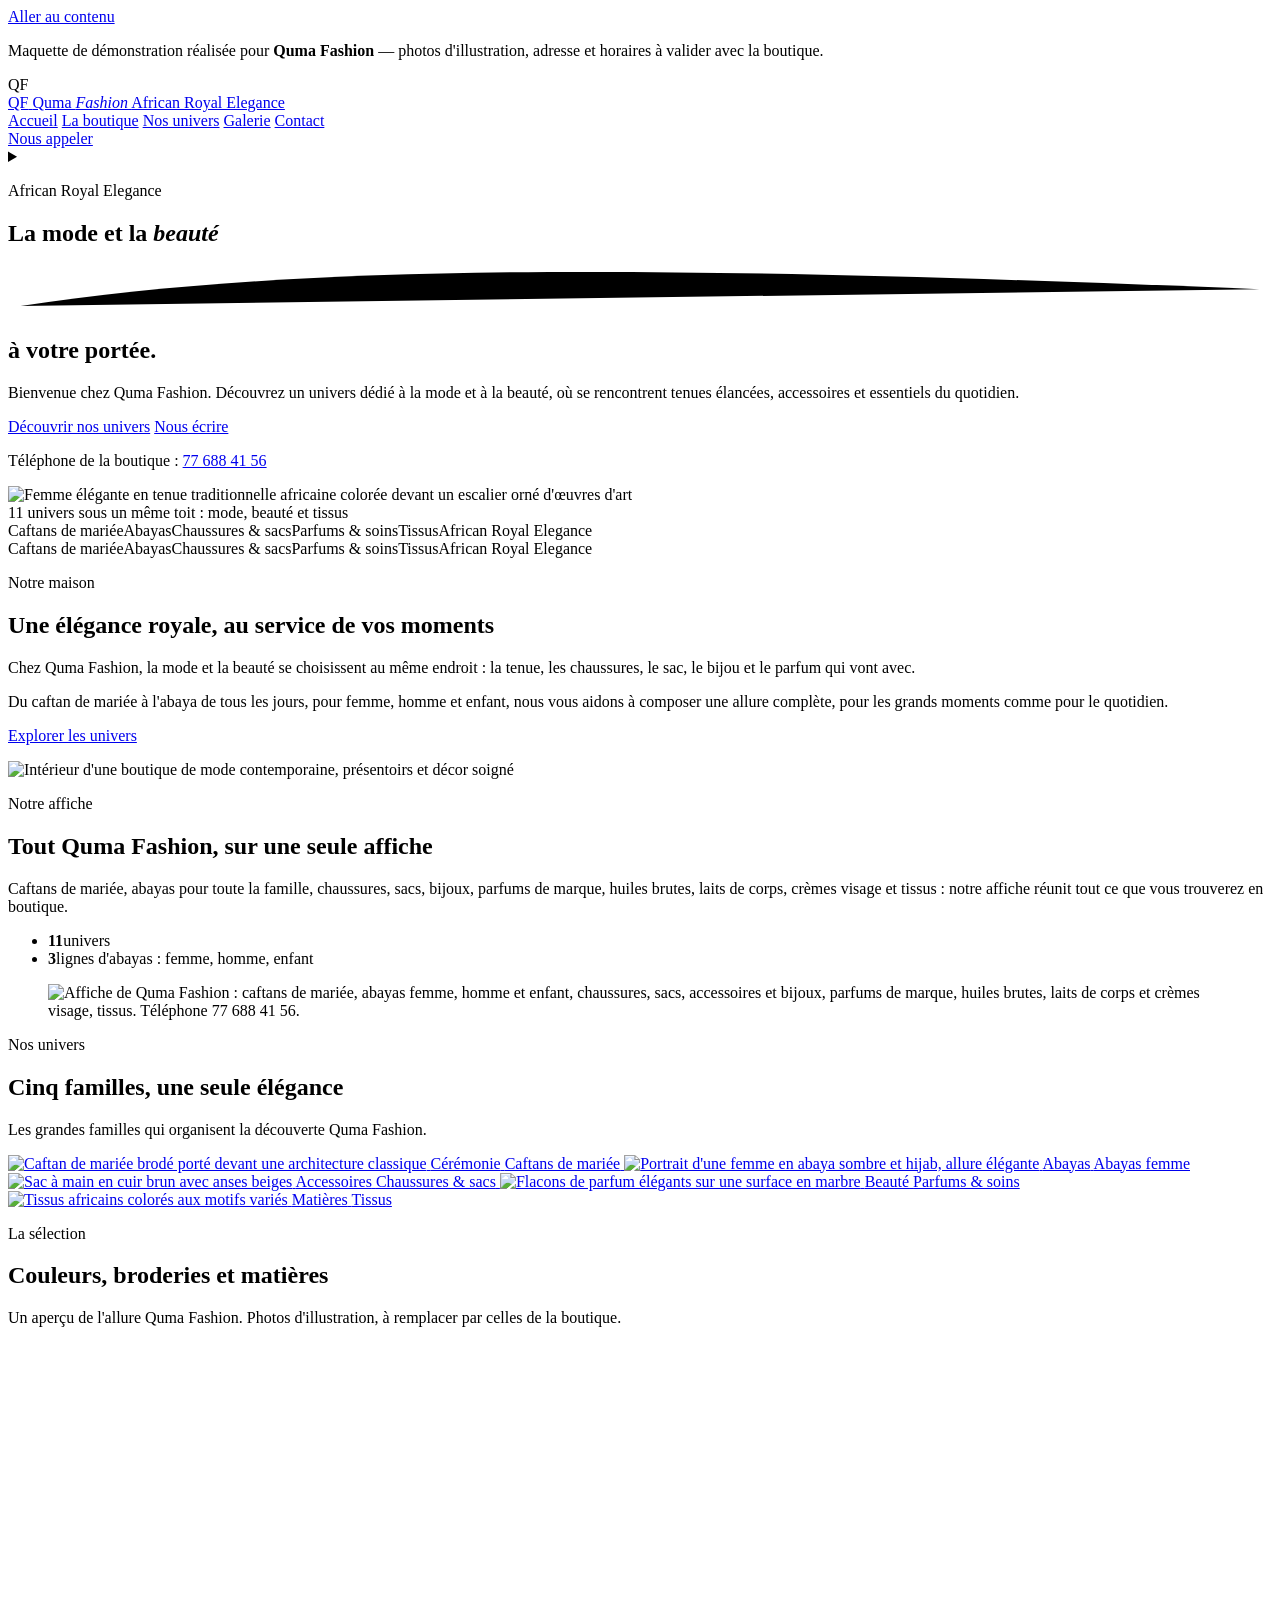
==== index.html @ ffad9487 "Maquette Quma Fashion Co-Authored-By: Claude Opus 5.5 <noreply@anthropic.com>" ====
<!DOCTYPE html>
<html lang="fr">
<head>
<meta charset="UTF-8">
<meta name="viewport" content="width=device-width, initial-scale=1">
<title>Quma Fashion — African Royal Elegance</title>
<meta name="description" content="Quma Fashion, au concept African Royal Elegance. Découvrez les caftans de mariée, abayas, accessoires, parfums, soins et tissus. Visitez la boutique ou contactez-nous.">
<meta name="robots" content="index, follow">
<meta name="theme-color" content="#401522">
<meta property="og:type" content="website">
<meta property="og:site_name" content="Quma Fashion">
<meta property="og:title" content="Quma Fashion — African Royal Elegance">
<meta property="og:description" content="Quma Fashion, au concept African Royal Elegance. Découvrez les caftans de mariée, abayas, accessoires, parfums, soins et tissus. Visitez la boutique ou contactez-nous.">
<meta property="og:image" content="http://localhost:4173/img/og-quma.jpg">
<meta name="twitter:card" content="summary_large_image">
<meta name="twitter:title" content="Quma Fashion — African Royal Elegance">
<meta name="twitter:description" content="Quma Fashion, au concept African Royal Elegance. Découvrez les caftans de mariée, abayas, accessoires, parfums, soins et tissus. Visitez la boutique ou contactez-nous.">
<meta name="twitter:image" content="http://localhost:4173/img/og-quma.jpg">

<link rel="icon" type="image/svg+xml" href="/quma-fashion/icons/favicon.svg">
<link rel="apple-touch-icon" href="/quma-fashion/icons/apple-touch-icon.png">
<link rel="manifest" href="/quma-fashion/site.webmanifest">
<link rel="preload" as="font" type="font/woff2" href="/quma-fashion/fonts/CormorantGaramond-700-normal.woff2" crossorigin>
<link rel="preload" as="font" type="font/woff2" href="/quma-fashion/fonts/Inter-400-normal.woff2" crossorigin>
<link rel="stylesheet" href="/quma-fashion/css/fonts.css">
<link rel="stylesheet" href="/quma-fashion/css/style.css">
<script src="/quma-fashion/js/boot.js"></script>
<script type="application/ld+json">
{
  "@context": "https://schema.org",
  "@graph": [
    {
      "@type": "Organization",
      "name": "Quma Fashion",
      "tagline": "African Royal Elegance",
      "description": "La mode et la beauté à votre portée.",
      "url": "http://localhost:4173/",
      "logo": "http://localhost:4173/icons/favicon.svg",
      "telephone": "+221776884156",
      "email": ""
    },
    {
      "@type": "WebSite",
      "name": "Quma Fashion",
      "url": "http://localhost:4173/",
      "description": "La mode et la beauté à votre portée.",
      "publisher": {
        "@type": "Organization",
        "name": "Quma Fashion"
      }
    }
  ]
}
</script>

</head>
<body>
<a class="skip-link" href="#main">Aller au contenu</a>
<div class="demo-banner" role="note">
  <span class="demo-banner__dot" aria-hidden="true"></span>
  <p>Maquette de démonstration réalisée pour <strong>Quma Fashion</strong> — photos d'illustration, adresse et horaires à valider avec la boutique.</p>
</div>
<div class="page-curtain" aria-hidden="true"><span class="page-curtain__mark">QF</span></div>

<header class="site-header" data-header>
  <div class="container site-header__inner">
    <a class="brand" href="/quma-fashion/" data-nav="/" aria-label="Quma Fashion — accueil">
      <span class="brand__mark" aria-hidden="true">QF</span>
      <span class="brand__text">
        <span class="brand__name">Quma <em>Fashion</em></span>
        <span class="brand__tag">African Royal Elegance</span>
      </span>
    </a>
    <nav class="site-nav" aria-label="Navigation principale">
      <a class="nav__link is-active" href="/quma-fashion/" data-nav="/" aria-current="page">Accueil</a>
      <a class="nav__link" href="/quma-fashion/boutique/" data-nav="/boutique/">La boutique</a>
      <a class="nav__link" href="/quma-fashion/univers/" data-nav="/univers/">Nos univers</a>
      <a class="nav__link" href="/quma-fashion/galerie/" data-nav="/galerie/">Galerie</a>
      <a class="nav__link" href="/quma-fashion/contact/" data-nav="/contact/">Contact</a>
    </nav>
    <a class="btn btn--plum header__cta" href="tel:+221776884156">Nous appeler</a>
    <details class="mobile-nav" id="mobile-nav">
      <summary class="mobile-nav__toggle" aria-label="Ouvrir le menu de navigation">
        <span></span><span></span><span></span>
      </summary>
      <div class="mobile-nav__panel">
        <nav class="mobile-nav__nav" aria-label="Navigation mobile">
          <a href="/quma-fashion/" data-nav="/" aria-current="page">Accueil</a>
          <a href="/quma-fashion/boutique/" data-nav="/boutique/">La boutique</a>
          <a href="/quma-fashion/univers/" data-nav="/univers/">Nos univers</a>
          <a href="/quma-fashion/galerie/" data-nav="/galerie/">Galerie</a>
          <a href="/quma-fashion/contact/" data-nav="/contact/">Contact</a>
        </nav>
        <a class="btn btn--gold" href="tel:+221776884156">Nous appeler</a>
        <p class="mobile-nav__slogan">La mode et la beauté à votre portée.</p>
      </div>
    </details>
  </div>
  <div class="scroll-progress" aria-hidden="true"><span></span></div>
</header>

<main id="main">
  <section class="hero" data-hero aria-label="Présentation de Quma Fashion">
    <div class="container hero__inner">
      <div class="hero__content">
        <p class="eyebrow hero__eyebrow" data-hero>African Royal Elegance</p>
        <h1 class="hero__title">
          <span class="line"><span>La mode et la <em class="hero__accent">beauté<svg class="hero__swash" viewBox="0 0 300 20" preserveAspectRatio="none" aria-hidden="true"><path d="M3 14 C 70 4, 150 4, 297 10" /></svg></em></span></span>
          <span class="line"><span>à votre portée.</span></span>
        </h1>
        <p class="hero__lead" data-hero>Bienvenue chez Quma Fashion. Découvrez un univers dédié à la mode et à la beauté, où se rencontrent tenues élancées, accessoires et essentiels du quotidien.</p>
        <div class="hero__actions" data-hero>
          <a class="btn btn--plum" href="/quma-fashion/univers/" data-magnetic>Découvrir nos univers</a>
          <a class="btn btn--ghost" href="/quma-fashion/contact/#demande" data-magnetic>Nous écrire</a>
        </div>
        <p class="hero__phone" data-hero>Téléphone de la boutique : <a href="tel:+221776884156">77 688 41 56</a></p>
      </div>
      <div class="hero__visual">
        <div class="hero__media" data-hero>
          <picture><source type="image/avif" srcset="/quma-fashion/img/hero-800.avif 800w, /quma-fashion/img/hero-1200.avif 1200w, /quma-fashion/img/hero-1600.avif 1600w" sizes="(max-width: 900px) 100vw, 40vw"><source type="image/webp" srcset="/quma-fashion/img/hero-800.webp 800w, /quma-fashion/img/hero-1200.webp 1200w, /quma-fashion/img/hero-1600.webp 1600w" sizes="(max-width: 900px) 100vw, 40vw"><img src="/quma-fashion/img/hero-1600.jpg" sizes="(max-width: 900px) 100vw, 40vw" width="1600" height="2133" alt="Femme élégante en tenue traditionnelle africaine colorée devant un escalier orné d'œuvres d'art" fetchpriority="high"></picture>
        </div>
        <div class="hero__badge" data-float>
          <span class="hero__badge-num"><span data-count="11">11</span></span>
          <span class="hero__badge-txt">univers sous un même toit : mode, beauté et tissus</span>
        </div>
        <span class="hero__orb hero__orb--a" aria-hidden="true"></span>
        <span class="hero__orb hero__orb--b" aria-hidden="true"></span>
      </div>
    </div>
  </section>

  <div class="marquee" aria-hidden="true">
    <div class="marquee__track">
      <div class="marquee__group">
        <span>Caftans de mariée</span><i></i><span>Abayas</span><i></i><span>Chaussures &amp; sacs</span><i></i><span>Parfums &amp; soins</span><i></i><span>Tissus</span><i></i><span>African Royal Elegance</span><i></i>
      </div>
      <div class="marquee__group" data-dup>
        <span>Caftans de mariée</span><i></i><span>Abayas</span><i></i><span>Chaussures &amp; sacs</span><i></i><span>Parfums &amp; soins</span><i></i><span>Tissus</span><i></i><span>African Royal Elegance</span><i></i>
      </div>
    </div>
  </div>

  <section class="section section--tight">
    <div class="container">
      <div class="split">
        <div class="split__content" data-reveal>
          <p class="eyebrow">Notre maison</p>
          <h2 class="split__title" data-split>Une élégance royale, au service de vos moments</h2>
          <p>Chez Quma Fashion, la mode et la beauté se choisissent au même endroit : la tenue, les chaussures, le sac, le bijou et le parfum qui vont avec.</p>
          <p>Du caftan de mariée à l'abaya de tous les jours, pour femme, homme et enfant, nous vous aidons à composer une allure complète, pour les grands moments comme pour le quotidien.</p>
          <p class="split__cta"><a class="btn btn--ghost" href="/quma-fashion/univers/">Explorer les univers</a></p>
        </div>
        <div class="split__media split__media--tall">
          <picture><source type="image/avif" srcset="/quma-fashion/img/boutique-2-600.avif 600w, /quma-fashion/img/boutique-2-900.avif 900w, /quma-fashion/img/boutique-2-1200.avif 1200w" sizes="(max-width: 980px) 100vw, 45vw"><source type="image/webp" srcset="/quma-fashion/img/boutique-2-600.webp 600w, /quma-fashion/img/boutique-2-900.webp 900w, /quma-fashion/img/boutique-2-1200.webp 1200w" sizes="(max-width: 980px) 100vw, 45vw"><img src="/quma-fashion/img/boutique-2-1200.jpg" sizes="(max-width: 980px) 100vw, 45vw" width="1200" height="1500" alt="Intérieur d'une boutique de mode contemporaine, présentoirs et décor soigné" loading="lazy"></picture>
        </div>
      </div>
    </div>
  </section>

  <section class="poster" data-poster aria-labelledby="poster-title">
    <div class="container poster__inner">
      <div class="poster__text">
        <p class="eyebrow eyebrow--light" data-reveal>Notre affiche</p>
        <h2 id="poster-title" class="poster__title" data-split>Tout Quma Fashion, sur une seule affiche</h2>
        <p class="poster__lead" data-reveal>Caftans de mariée, abayas pour toute la famille, chaussures, sacs, bijoux, parfums de marque, huiles brutes, laits de corps, crèmes visage et tissus : notre affiche réunit tout ce que vous trouverez en boutique.</p>
        <ul class="poster__stats" data-reveal>
          <li><strong data-count="11">11</strong><span>univers</span></li>
          <li><strong data-count="3">3</strong><span>lignes d'abayas : femme, homme, enfant</span></li>
        </ul>
      </div>
      <figure class="poster__frame">
        <picture>
          <source type="image/webp" srcset="/quma-fashion/img/affiche-800.webp 800w, /quma-fashion/img/affiche-1400.webp 1400w" sizes="(max-width: 980px) 100vw, 58vw">
          <img class="poster__img" src="/quma-fashion/img/affiche-1400.jpg" width="1400" height="1053" loading="lazy" alt="Affiche de Quma Fashion : caftans de mariée, abayas femme, homme et enfant, chaussures, sacs, accessoires et bijoux, parfums de marque, huiles brutes, laits de corps et crèmes visage, tissus. Téléphone 77 688 41 56.">
        </picture>
        <span class="poster__shine" aria-hidden="true"></span>
      </figure>
    </div>
  </section>

  <section class="section">
    <div class="container">
      <div class="section__head" data-reveal>
        <p class="eyebrow">Nos univers</p>
        <h2 data-split>Cinq familles, une seule élégance</h2>
        <p>Les grandes familles qui organisent la découverte Quma Fashion.</p>
      </div>
      <div class="families">
        <a class="family-card" href="/quma-fashion/univers/#ceremonie" data-reveal>
          <span class="family-card__media"><picture><source type="image/avif" srcset="/quma-fashion/img/caftan-mariee-480.avif 480w, /quma-fashion/img/caftan-mariee-800.avif 800w, /quma-fashion/img/caftan-mariee-1100.avif 1100w" sizes="(max-width: 720px) 50vw, (max-width: 1120px) 33vw, 20vw"><source type="image/webp" srcset="/quma-fashion/img/caftan-mariee-480.webp 480w, /quma-fashion/img/caftan-mariee-800.webp 800w, /quma-fashion/img/caftan-mariee-1100.webp 1100w" sizes="(max-width: 720px) 50vw, (max-width: 1120px) 33vw, 20vw"><img src="/quma-fashion/img/caftan-mariee-1100.jpg" sizes="(max-width: 720px) 50vw, (max-width: 1120px) 33vw, 20vw" width="1100" height="1375" alt="Caftan de mariée brodé porté devant une architecture classique" loading="lazy"></picture></span>
          <span class="family-card__meta">
            <span class="family-card__kicker">Cérémonie</span>
            <span class="family-card__title">Caftans de mariée</span>
          </span>
        </a>
        <a class="family-card" href="/quma-fashion/univers/#abayas" data-reveal>
          <span class="family-card__media"><picture><source type="image/avif" srcset="/quma-fashion/img/abaya-femme-480.avif 480w, /quma-fashion/img/abaya-femme-800.avif 800w, /quma-fashion/img/abaya-femme-1100.avif 1100w" sizes="(max-width: 720px) 50vw, (max-width: 1120px) 33vw, 20vw"><source type="image/webp" srcset="/quma-fashion/img/abaya-femme-480.webp 480w, /quma-fashion/img/abaya-femme-800.webp 800w, /quma-fashion/img/abaya-femme-1100.webp 1100w" sizes="(max-width: 720px) 50vw, (max-width: 1120px) 33vw, 20vw"><img src="/quma-fashion/img/abaya-femme-1100.jpg" sizes="(max-width: 720px) 50vw, (max-width: 1120px) 33vw, 20vw" width="1100" height="1375" alt="Portrait d'une femme en abaya sombre et hijab, allure élégante" loading="lazy"></picture></span>
          <span class="family-card__meta">
            <span class="family-card__kicker">Abayas</span>
            <span class="family-card__title">Abayas femme</span>
          </span>
        </a>
        <a class="family-card" href="/quma-fashion/univers/#accessoires" data-reveal>
          <span class="family-card__media"><picture><source type="image/avif" srcset="/quma-fashion/img/sacs-480.avif 480w, /quma-fashion/img/sacs-800.avif 800w, /quma-fashion/img/sacs-1100.avif 1100w" sizes="(max-width: 720px) 50vw, (max-width: 1120px) 33vw, 20vw"><source type="image/webp" srcset="/quma-fashion/img/sacs-480.webp 480w, /quma-fashion/img/sacs-800.webp 800w, /quma-fashion/img/sacs-1100.webp 1100w" sizes="(max-width: 720px) 50vw, (max-width: 1120px) 33vw, 20vw"><img src="/quma-fashion/img/sacs-1100.jpg" sizes="(max-width: 720px) 50vw, (max-width: 1120px) 33vw, 20vw" width="1100" height="1375" alt="Sac à main en cuir brun avec anses beiges" loading="lazy"></picture></span>
          <span class="family-card__meta">
            <span class="family-card__kicker">Accessoires</span>
            <span class="family-card__title">Chaussures &amp; sacs</span>
          </span>
        </a>
        <a class="family-card" href="/quma-fashion/univers/#beaute" data-reveal>
          <span class="family-card__media"><picture><source type="image/avif" srcset="/quma-fashion/img/parfums-480.avif 480w, /quma-fashion/img/parfums-800.avif 800w, /quma-fashion/img/parfums-1100.avif 1100w" sizes="(max-width: 720px) 50vw, (max-width: 1120px) 33vw, 20vw"><source type="image/webp" srcset="/quma-fashion/img/parfums-480.webp 480w, /quma-fashion/img/parfums-800.webp 800w, /quma-fashion/img/parfums-1100.webp 1100w" sizes="(max-width: 720px) 50vw, (max-width: 1120px) 33vw, 20vw"><img src="/quma-fashion/img/parfums-1100.jpg" sizes="(max-width: 720px) 50vw, (max-width: 1120px) 33vw, 20vw" width="1100" height="1375" alt="Flacons de parfum élégants sur une surface en marbre" loading="lazy"></picture></span>
          <span class="family-card__meta">
            <span class="family-card__kicker">Beauté</span>
            <span class="family-card__title">Parfums &amp; soins</span>
          </span>
        </a>
        <a class="family-card" href="/quma-fashion/univers/#tissus" data-reveal>
          <span class="family-card__media"><picture><source type="image/avif" srcset="/quma-fashion/img/tissus-480.avif 480w, /quma-fashion/img/tissus-800.avif 800w, /quma-fashion/img/tissus-1100.avif 1100w" sizes="(max-width: 720px) 50vw, (max-width: 1120px) 33vw, 20vw"><source type="image/webp" srcset="/quma-fashion/img/tissus-480.webp 480w, /quma-fashion/img/tissus-800.webp 800w, /quma-fashion/img/tissus-1100.webp 1100w" sizes="(max-width: 720px) 50vw, (max-width: 1120px) 33vw, 20vw"><img src="/quma-fashion/img/tissus-1100.jpg" sizes="(max-width: 720px) 50vw, (max-width: 1120px) 33vw, 20vw" width="1100" height="1200" alt="Tissus africains colorés aux motifs variés" loading="lazy"></picture></span>
          <span class="family-card__meta">
            <span class="family-card__kicker">Matières</span>
            <span class="family-card__title">Tissus</span>
          </span>
        </a>
      </div>
    </div>
  </section>

  <section class="section section--alt" data-section="selection">
    <div class="container">
      <div class="section__head" data-reveal>
        <p class="eyebrow">La sélection</p>
        <h2 data-split>Couleurs, broderies et matières</h2>
        <p>Un aperçu de l'allure Quma Fashion. Photos d'illustration, à remplacer par celles de la boutique.</p>
      </div>
      <div class="editorial">
        <figure class="editorial__media editorial__media--tall" data-reveal>
          <picture><source type="image/avif" srcset="/quma-fashion/img/gallery-01-500.avif 500w, /quma-fashion/img/gallery-01-900.avif 900w, /quma-fashion/img/gallery-01-1300.avif 1300w" sizes="(max-width: 720px) 100vw, 55vw"><source type="image/webp" srcset="/quma-fashion/img/gallery-01-500.webp 500w, /quma-fashion/img/gallery-01-900.webp 900w, /quma-fashion/img/gallery-01-1300.webp 1300w" sizes="(max-width: 720px) 100vw, 55vw"><img src="/quma-fashion/img/gallery-01-1300.jpg" sizes="(max-width: 720px) 100vw, 55vw" width="1300" height="1950" alt="Femme en robe noire élégante devant une cathédrale" loading="lazy"></picture>
        </figure>
        <figure class="editorial__media editorial__media--tall" data-reveal>
          <picture><source type="image/avif" srcset="/quma-fashion/img/gallery-12-500.avif 500w, /quma-fashion/img/gallery-12-900.avif 900w, /quma-fashion/img/gallery-12-1300.avif 1300w" sizes="(max-width: 720px) 100vw, 55vw"><source type="image/webp" srcset="/quma-fashion/img/gallery-12-500.webp 500w, /quma-fashion/img/gallery-12-900.webp 900w, /quma-fashion/img/gallery-12-1300.webp 1300w" sizes="(max-width: 720px) 100vw, 55vw"><img src="/quma-fashion/img/gallery-12-1300.jpg" sizes="(max-width: 720px) 100vw, 55vw" width="1300" height="1950" alt="Caftan brodé porté lors d'une séance photo en extérieur" loading="lazy"></picture>
        </figure>
        <figure class="editorial__media" data-reveal>
          <picture><source type="image/avif" srcset="/quma-fashion/img/gallery-02-500.avif 500w, /quma-fashion/img/gallery-02-900.avif 900w, /quma-fashion/img/gallery-02-1300.avif 1300w" sizes="(max-width: 720px) 100vw, 38vw"><source type="image/webp" srcset="/quma-fashion/img/gallery-02-500.webp 500w, /quma-fashion/img/gallery-02-900.webp 900w, /quma-fashion/img/gallery-02-1300.webp 1300w" sizes="(max-width: 720px) 100vw, 38vw"><img src="/quma-fashion/img/gallery-02-1300.jpg" sizes="(max-width: 720px) 100vw, 38vw" width="1300" height="1950" alt="Portrait d'une femme en tenue traditionnelle colorée sur fond chaud" loading="lazy"></picture>
        </figure>
        <figure class="editorial__media" data-reveal>
          <picture><source type="image/avif" srcset="/quma-fashion/img/gallery-03-500.avif 500w, /quma-fashion/img/gallery-03-900.avif 900w, /quma-fashion/img/gallery-03-1300.avif 1300w" sizes="(max-width: 720px) 100vw, 38vw"><source type="image/webp" srcset="/quma-fashion/img/gallery-03-500.webp 500w, /quma-fashion/img/gallery-03-900.webp 900w, /quma-fashion/img/gallery-03-1300.webp 1300w" sizes="(max-width: 720px) 100vw, 38vw"><img src="/quma-fashion/img/gallery-03-1300.jpg" sizes="(max-width: 720px) 100vw, 38vw" width="1300" height="1950" alt="Jeune femme présentant des motifs de textiles africains colorés" loading="lazy"></picture>
        </figure>
      </div>
    </div>
  </section>

  <section class="section" data-section="boutique">
    <div class="container split split--reverse">
      <div class="split__content" data-reveal>
        <p class="eyebrow">La boutique</p>
        <h2>Une maison, un lieu, une atmosphère</h2>
        <p>En boutique, vous pouvez voir les tissus de près, essayer les tenues et sentir les parfums avant de choisir. Appelez-nous au 77 688 41 56 pour connaître l'adresse et les horaires.</p>
        <p class="split__cta"><a class="btn btn--ghost" href="/quma-fashion/boutique/">En savoir plus</a></p>
      </div>
      <div class="split__media">
        <picture><source type="image/avif" srcset="/quma-fashion/img/boutique-1-900.avif 900w, /quma-fashion/img/boutique-1-1400.avif 1400w, /quma-fashion/img/boutique-1-1800.avif 1800w" sizes="(max-width: 980px) 100vw, 50vw"><source type="image/webp" srcset="/quma-fashion/img/boutique-1-900.webp 900w, /quma-fashion/img/boutique-1-1400.webp 1400w, /quma-fashion/img/boutique-1-1800.webp 1800w" sizes="(max-width: 980px) 100vw, 50vw"><img src="/quma-fashion/img/boutique-1-1800.jpg" sizes="(max-width: 980px) 100vw, 50vw" width="1800" height="1125" alt="Intérieur d'une boutique de mode élégante avec vêtements et chaussures" loading="lazy"></picture>
      </div>
    </div>
  </section>

  <section class="cta" data-reveal>
    <div class="container cta__inner">
      <div class="cta__rule" data-rule aria-hidden="true"></div>
      <h2 class="cta__title" data-split>L'élégance vous attend</h2>
      <p class="cta__lead">Rendez-vous dans la boutique ou contactez-nous. Nous échangerons sur les univers qui vous parlent.</p>
      <div class="cta__actions">
        <a class="btn btn--gold" href="tel:+221776884156" data-magnetic>Nous appeler</a>
        <a class="btn btn--ghost-light" href="/quma-fashion/contact/#demande" data-magnetic>Écrire sur WhatsApp</a>
      </div>
    </div>
  </section>
</main>
<footer class="site-footer">
  <div class="container footer__grid">
    <div class="footer__brand">
      <span class="footer__mark" aria-hidden="true">QF</span>
      <h2 class="footer__title">Quma <em>Fashion</em></h2>
      <p class="footer__slogan">La mode et la beauté à votre portée.</p>
      <p class="footer__note">African Royal Elegance — mode, beauté et tissus.</p>
    </div>
    <nav class="footer__col" aria-label="Explorer le site">
      <h3 class="footer__heading">Explorer</h3>
      <ul>
        <li><a href="/quma-fashion/">Accueil</a></li>
        <li><a href="/quma-fashion/boutique/">La boutique</a></li>
        <li><a href="/quma-fashion/univers/">Nos univers</a></li>
        <li><a href="/quma-fashion/galerie/">Galerie</a></li>
        <li><a href="/quma-fashion/contact/">Contact</a></li>
      </ul>
    </nav>
    <nav class="footer__col" aria-label="Nos univers">
      <h3 class="footer__heading">Nos univers</h3>
      <ul>
        <li><a href="/quma-fashion/univers/#caftans-mariee">Caftans de mariée</a></li>
        <li><a href="/quma-fashion/univers/#abaya-femme">Abayas femme</a></li>
        <li><a href="/quma-fashion/univers/#abaya-homme">Abayas homme</a></li>
        <li><a href="/quma-fashion/univers/#abaya-enfant">Abayas enfant</a></li>
        <li><a href="/quma-fashion/univers/#chaussures">Chaussures</a></li>
        <li><a href="/quma-fashion/univers/#sacs">Sacs</a></li>
        <li><a href="/quma-fashion/univers/#bijoux">Accessoires &amp; bijoux</a></li>
        <li><a href="/quma-fashion/univers/#parfums">Parfums</a></li>
        <li><a href="/quma-fashion/univers/#huiles-brutes">Huiles brutes</a></li>
        <li><a href="/quma-fashion/univers/#soins">Laits &amp; crèmes</a></li>
        <li><a href="/quma-fashion/univers/#tissus">Tissus</a></li>
      </ul>
    </nav>
    <div class="footer__col">
      <h3 class="footer__heading">Contact</h3>
      <p class="footer__phone">
        <a href="tel:+221776884156">77 688 41 56</a>
      </p>
      
      
      
      <p class="footer__note">Vitrine institutionnelle — aucune vente en ligne.</p>
    </div>
  </div>
  <div class="container footer__bottom">
    <p class="footer__copyright">© 2026 Quma Fashion. Tous droits réservés.</p>
    <ul class="footer__legal">
      <li><a href="/quma-fashion/mentions-legales/">Mentions légales</a></li>
      <li><a href="/quma-fashion/confidentialite/">Confidentialité</a></li>
      <li><a href="/quma-fashion/credits/">Crédits photos</a></li>
    </ul>
  </div>
  <a class="wa-float" href="https://wa.me/221776884156?text=Bonjour%20Quma%20Fashion%2C%20je%20souhaite%20avoir%20des%20informations." target="_blank" rel="noopener" aria-label="Écrire à Quma Fashion sur WhatsApp"><span>WhatsApp</span></a>
  <script src="/quma-fashion/js/vendor/gsap.min.js" defer></script>
  <script src="/quma-fashion/js/vendor/ScrollTrigger.min.js" defer></script>
  <script src="/quma-fashion/js/main.js" defer></script>
  <script src="/quma-fashion/js/animations.js" defer></script>
</footer>

</body>
</html>
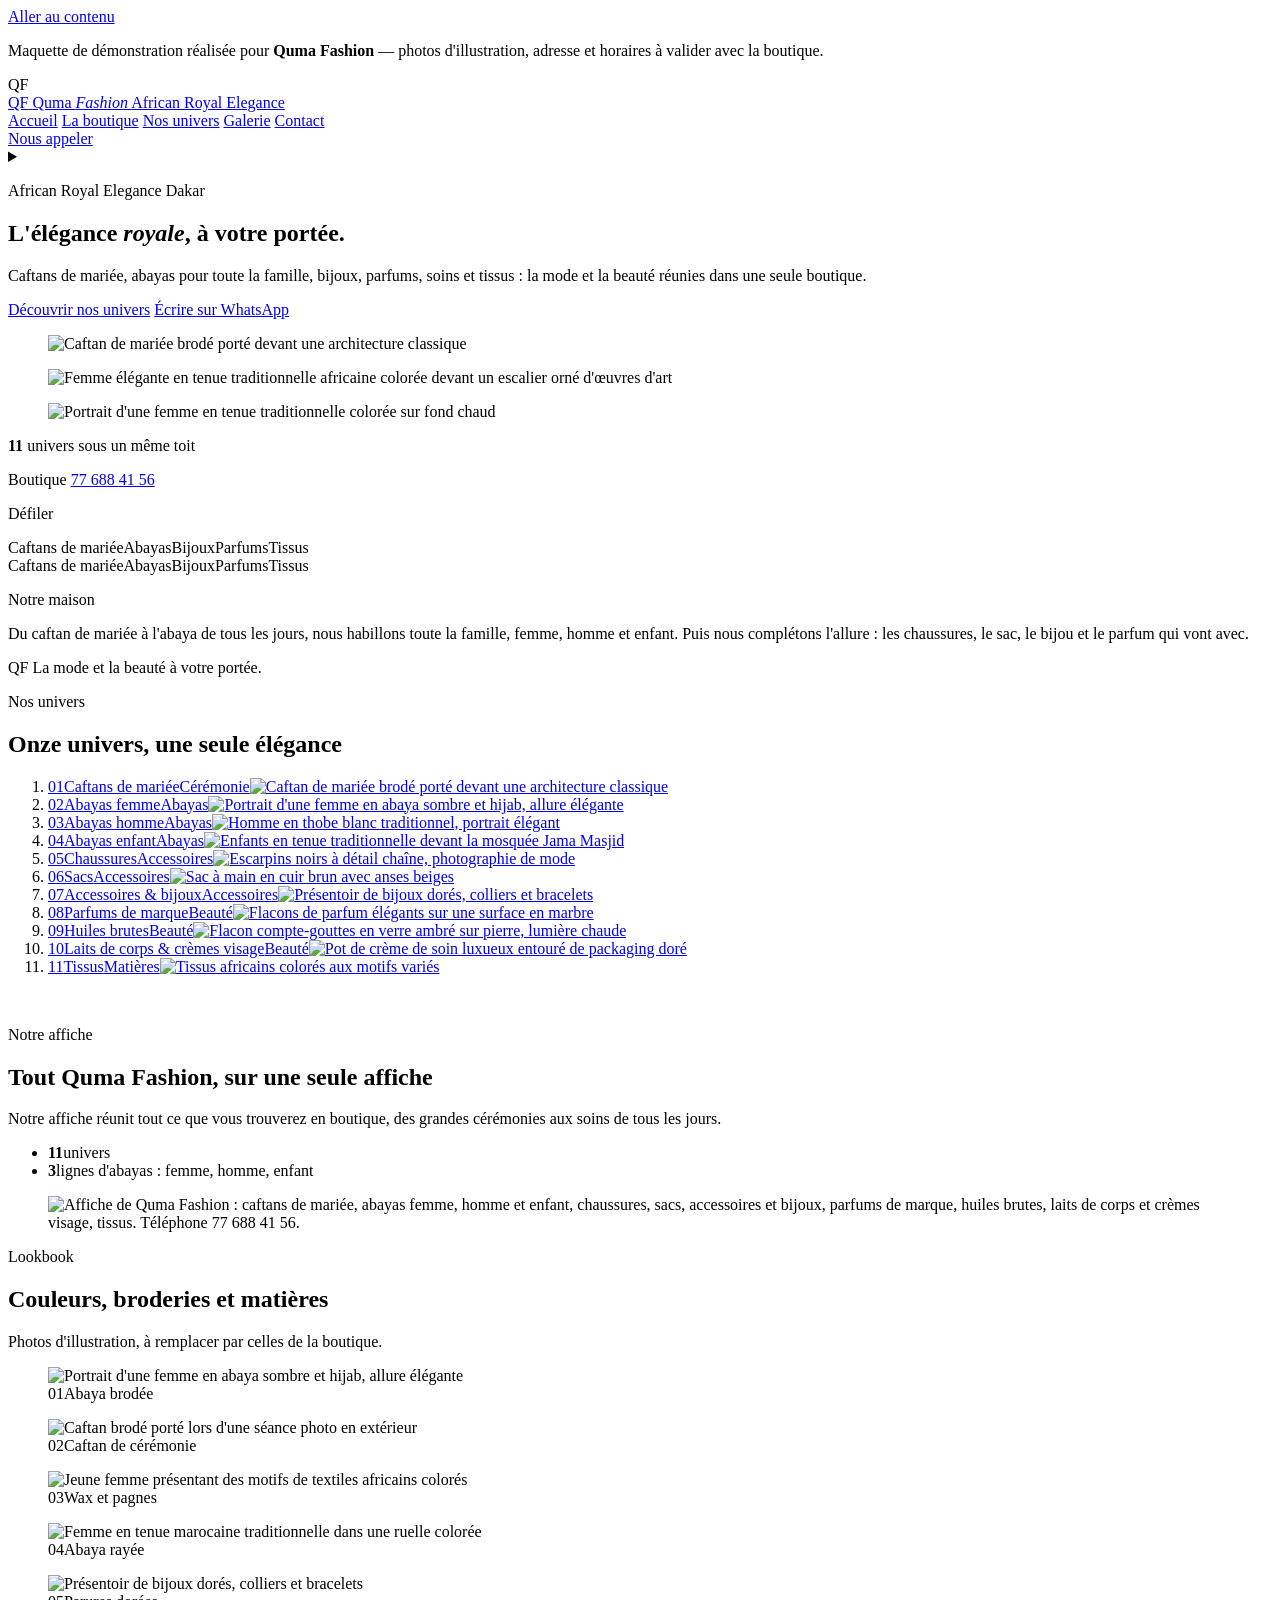
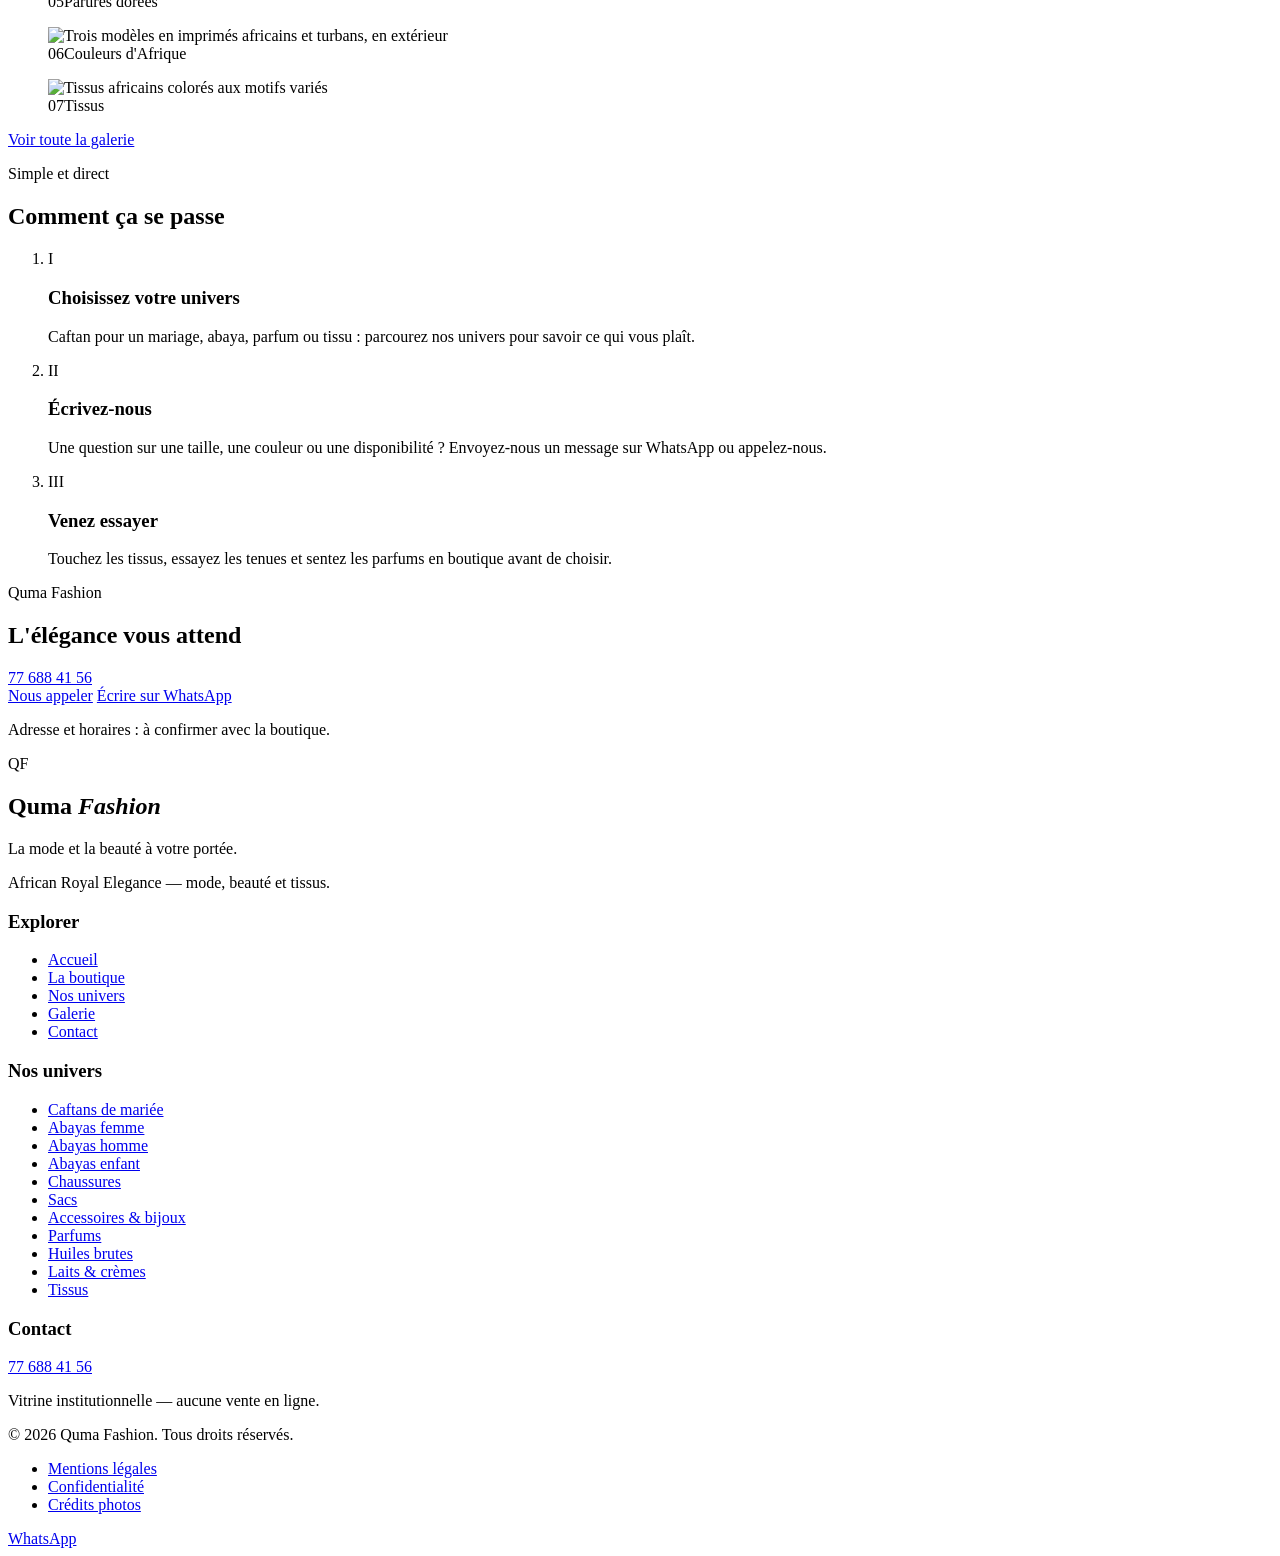
==== commit ca7f0bbc: "Refonte Palais royal : nouvel accueil, identite bordeaux et or Co-Authored-By: Claude Opus 5.5 <nore" ====
--- a/index.html
+++ b/index.html
@@ -22,8 +22,10 @@
 <link rel="icon" type="image/svg+xml" href="/quma-fashion/icons/favicon.svg">
 <link rel="apple-touch-icon" href="/quma-fashion/icons/apple-touch-icon.png">
 <link rel="manifest" href="/quma-fashion/site.webmanifest">
-<link rel="preload" as="font" type="font/woff2" href="/quma-fashion/fonts/CormorantGaramond-700-normal.woff2" crossorigin>
 <link rel="preload" as="font" type="font/woff2" href="/quma-fashion/fonts/Inter-400-normal.woff2" crossorigin>
+<link rel="preconnect" href="https://fonts.googleapis.com">
+<link rel="preconnect" href="https://fonts.gstatic.com" crossorigin>
+<link rel="stylesheet" href="https://fonts.googleapis.com/css2?family=Bodoni+Moda:ital,opsz,wght@0,6..96,400..600;1,6..96,400..600&display=swap">
 <link rel="stylesheet" href="/quma-fashion/css/fonts.css">
 <link rel="stylesheet" href="/quma-fashion/css/style.css">
 <script src="/quma-fashion/js/boot.js"></script>
@@ -56,7 +58,7 @@
 </script>
 
 </head>
-<body>
+<body class="home">
 <a class="skip-link" href="#main">Aller au contenu</a>
 <div class="demo-banner" role="note">
   <span class="demo-banner__dot" aria-hidden="true"></span>
@@ -102,69 +104,98 @@
 </header>
 
 <main id="main">
-  <section class="hero" data-hero aria-label="Présentation de Quma Fashion">
-    <div class="container hero__inner">
-      <div class="hero__content">
-        <p class="eyebrow hero__eyebrow" data-hero>African Royal Elegance</p>
-        <h1 class="hero__title">
-          <span class="line"><span>La mode et la <em class="hero__accent">beauté<svg class="hero__swash" viewBox="0 0 300 20" preserveAspectRatio="none" aria-hidden="true"><path d="M3 14 C 70 4, 150 4, 297 10" /></svg></em></span></span>
+
+  <!-- 1. Hero : la salle du palais -->
+  <section class="rh" data-hero aria-label="Présentation de Quma Fashion">
+    <div class="rh__glow" aria-hidden="true"></div>
+    <div class="container rh__inner">
+      <div class="rh__text">
+        <p class="rh__eyebrow" data-hero>African Royal Elegance <span>Dakar</span></p>
+        <h1 class="rh__title">
+          <span class="line"><span>L'élégance</span></span>
+          <span class="line"><span><em>royale</em>,</span></span>
           <span class="line"><span>à votre portée.</span></span>
         </h1>
-        <p class="hero__lead" data-hero>Bienvenue chez Quma Fashion. Découvrez un univers dédié à la mode et à la beauté, où se rencontrent tenues élancées, accessoires et essentiels du quotidien.</p>
-        <div class="hero__actions" data-hero>
-          <a class="btn btn--plum" href="/quma-fashion/univers/" data-magnetic>Découvrir nos univers</a>
-          <a class="btn btn--ghost" href="/quma-fashion/contact/#demande" data-magnetic>Nous écrire</a>
+        <p class="rh__lead" data-hero>Caftans de mariée, abayas pour toute la famille, bijoux, parfums, soins et tissus : la mode et la beauté réunies dans une seule boutique.</p>
+        <div class="rh__actions" data-hero>
+          <a class="btn btn--gold" href="/quma-fashion/univers/" data-magnetic>Découvrir nos univers</a>
+          <a class="btn btn--ghost-light" href="/quma-fashion/contact/#demande" data-magnetic>Écrire sur WhatsApp</a>
         </div>
-        <p class="hero__phone" data-hero>Téléphone de la boutique : <a href="tel:+221776884156">77 688 41 56</a></p>
-      </div>
-      <div class="hero__visual">
-        <div class="hero__media" data-hero>
-          <picture><source type="image/avif" srcset="/quma-fashion/img/hero-800.avif 800w, /quma-fashion/img/hero-1200.avif 1200w, /quma-fashion/img/hero-1600.avif 1600w" sizes="(max-width: 900px) 100vw, 40vw"><source type="image/webp" srcset="/quma-fashion/img/hero-800.webp 800w, /quma-fashion/img/hero-1200.webp 1200w, /quma-fashion/img/hero-1600.webp 1600w" sizes="(max-width: 900px) 100vw, 40vw"><img src="/quma-fashion/img/hero-1600.jpg" sizes="(max-width: 900px) 100vw, 40vw" width="1600" height="2133" alt="Femme élégante en tenue traditionnelle africaine colorée devant un escalier orné d'œuvres d'art" fetchpriority="high"></picture>
-        </div>
-        <div class="hero__badge" data-float>
-          <span class="hero__badge-num"><span data-count="11">11</span></span>
-          <span class="hero__badge-txt">univers sous un même toit : mode, beauté et tissus</span>
-        </div>
-        <span class="hero__orb hero__orb--a" aria-hidden="true"></span>
-        <span class="hero__orb hero__orb--b" aria-hidden="true"></span>
-      </div>
-    </div>
-  </section>
-
-  <div class="marquee" aria-hidden="true">
-    <div class="marquee__track">
-      <div class="marquee__group">
-        <span>Caftans de mariée</span><i></i><span>Abayas</span><i></i><span>Chaussures &amp; sacs</span><i></i><span>Parfums &amp; soins</span><i></i><span>Tissus</span><i></i><span>African Royal Elegance</span><i></i>
-      </div>
-      <div class="marquee__group" data-dup>
-        <span>Caftans de mariée</span><i></i><span>Abayas</span><i></i><span>Chaussures &amp; sacs</span><i></i><span>Parfums &amp; soins</span><i></i><span>Tissus</span><i></i><span>African Royal Elegance</span><i></i>
+      </div>
+      <div class="rh__arches" data-arches>
+        <figure class="arch arch--side arch--l" data-depth="0.6">
+          <picture><source type="image/avif" srcset="/quma-fashion/img/caftan-mariee-480.avif 480w, /quma-fashion/img/caftan-mariee-800.avif 800w, /quma-fashion/img/caftan-mariee-1100.avif 1100w" sizes="(max-width: 900px) 30vw, 14vw"><source type="image/webp" srcset="/quma-fashion/img/caftan-mariee-480.webp 480w, /quma-fashion/img/caftan-mariee-800.webp 800w, /quma-fashion/img/caftan-mariee-1100.webp 1100w" sizes="(max-width: 900px) 30vw, 14vw"><img class="arch__img" src="/quma-fashion/img/caftan-mariee-1100.jpg" sizes="(max-width: 900px) 30vw, 14vw" width="1100" height="1375" alt="Caftan de mariée brodé porté devant une architecture classique" loading="eager"></picture>
+        </figure>
+        <figure class="arch arch--main" data-depth="1">
+          <picture><source type="image/avif" srcset="/quma-fashion/img/hero-800.avif 800w, /quma-fashion/img/hero-1200.avif 1200w, /quma-fashion/img/hero-1600.avif 1600w" sizes="(max-width: 900px) 50vw, 24vw"><source type="image/webp" srcset="/quma-fashion/img/hero-800.webp 800w, /quma-fashion/img/hero-1200.webp 1200w, /quma-fashion/img/hero-1600.webp 1600w" sizes="(max-width: 900px) 50vw, 24vw"><img class="arch__img" src="/quma-fashion/img/hero-1600.jpg" sizes="(max-width: 900px) 50vw, 24vw" width="1600" height="2133" alt="Femme élégante en tenue traditionnelle africaine colorée devant un escalier orné d'œuvres d'art" fetchpriority="high"></picture>
+        </figure>
+        <figure class="arch arch--side arch--r" data-depth="0.4">
+          <picture><source type="image/avif" srcset="/quma-fashion/img/gallery-02-500.avif 500w, /quma-fashion/img/gallery-02-900.avif 900w, /quma-fashion/img/gallery-02-1300.avif 1300w" sizes="(max-width: 900px) 30vw, 14vw"><source type="image/webp" srcset="/quma-fashion/img/gallery-02-500.webp 500w, /quma-fashion/img/gallery-02-900.webp 900w, /quma-fashion/img/gallery-02-1300.webp 1300w" sizes="(max-width: 900px) 30vw, 14vw"><img class="arch__img" src="/quma-fashion/img/gallery-02-1300.jpg" sizes="(max-width: 900px) 30vw, 14vw" width="1300" height="1950" alt="Portrait d'une femme en tenue traditionnelle colorée sur fond chaud" loading="eager"></picture>
+        </figure>
+      </div>
+    </div>
+    <div class="container rh__foot" data-hero>
+      <p><strong data-count="11">11</strong> univers sous un même toit</p>
+      <p class="rh__phone">Boutique <a href="tel:+221776884156">77 688 41 56</a></p>
+      <p class="rh__scroll" aria-hidden="true"><span></span>Défiler</p>
+    </div>
+  </section>
+
+  <!-- 2. Grand bandeau défilant -->
+  <div class="bigmarquee" aria-hidden="true">
+    <div class="bigmarquee__track">
+      <div class="bigmarquee__group">
+        <span>Caftans de mariée</span><i></i><span class="o">Abayas</span><i></i><span>Bijoux</span><i></i><span class="o">Parfums</span><i></i><span>Tissus</span><i></i>
+      </div>
+      <div class="bigmarquee__group">
+        <span>Caftans de mariée</span><i></i><span class="o">Abayas</span><i></i><span>Bijoux</span><i></i><span class="o">Parfums</span><i></i><span>Tissus</span><i></i>
       </div>
     </div>
   </div>
 
-  <section class="section section--tight">
+  <!-- 3. Manifeste qui se colore au défilement -->
+  <section class="manifest">
+    <div class="container manifest__inner">
+      <p class="eyebrow" data-reveal>Notre maison</p>
+      <p class="manifest__text" data-scrub-text>Du caftan de mariée à l'abaya de tous les jours, nous habillons toute la famille, femme, homme et enfant. Puis nous complétons l'allure : les chaussures, le sac, le bijou et le parfum qui vont avec.</p>
+      <div class="manifest__sign" data-reveal>
+        <span class="manifest__mono" aria-hidden="true">QF</span>
+        <span>La mode et la beauté à votre portée.</span>
+      </div>
+    </div>
+  </section>
+
+  <!-- 4. Index des 11 univers -->
+  <section class="index" aria-labelledby="index-title">
     <div class="container">
-      <div class="split">
-        <div class="split__content" data-reveal>
-          <p class="eyebrow">Notre maison</p>
-          <h2 class="split__title" data-split>Une élégance royale, au service de vos moments</h2>
-          <p>Chez Quma Fashion, la mode et la beauté se choisissent au même endroit : la tenue, les chaussures, le sac, le bijou et le parfum qui vont avec.</p>
-          <p>Du caftan de mariée à l'abaya de tous les jours, pour femme, homme et enfant, nous vous aidons à composer une allure complète, pour les grands moments comme pour le quotidien.</p>
-          <p class="split__cta"><a class="btn btn--ghost" href="/quma-fashion/univers/">Explorer les univers</a></p>
-        </div>
-        <div class="split__media split__media--tall">
-          <picture><source type="image/avif" srcset="/quma-fashion/img/boutique-2-600.avif 600w, /quma-fashion/img/boutique-2-900.avif 900w, /quma-fashion/img/boutique-2-1200.avif 1200w" sizes="(max-width: 980px) 100vw, 45vw"><source type="image/webp" srcset="/quma-fashion/img/boutique-2-600.webp 600w, /quma-fashion/img/boutique-2-900.webp 900w, /quma-fashion/img/boutique-2-1200.webp 1200w" sizes="(max-width: 980px) 100vw, 45vw"><img src="/quma-fashion/img/boutique-2-1200.jpg" sizes="(max-width: 980px) 100vw, 45vw" width="1200" height="1500" alt="Intérieur d'une boutique de mode contemporaine, présentoirs et décor soigné" loading="lazy"></picture>
-        </div>
-      </div>
-    </div>
-  </section>
-
+      <div class="index__head">
+        <p class="eyebrow" data-reveal>Nos univers</p>
+        <h2 id="index-title" data-split>Onze univers, une seule élégance</h2>
+      </div>
+      <ol class="index__list" data-index>
+        <li><a href="/quma-fashion/univers/#caftans-mariee" class="index__row" style="--c: var(--ruby)"><span class="index__num">01</span><span class="index__name">Caftans de mariée</span><span class="index__tag">Cérémonie</span><picture><source type="image/avif" srcset="/quma-fashion/img/caftan-mariee-480.avif 480w, /quma-fashion/img/caftan-mariee-800.avif 800w, /quma-fashion/img/caftan-mariee-1100.avif 1100w" sizes="96px"><source type="image/webp" srcset="/quma-fashion/img/caftan-mariee-480.webp 480w, /quma-fashion/img/caftan-mariee-800.webp 800w, /quma-fashion/img/caftan-mariee-1100.webp 1100w" sizes="96px"><img class="index__thumb" src="/quma-fashion/img/caftan-mariee-1100.jpg" sizes="96px" width="1100" height="1375" alt="Caftan de mariée brodé porté devant une architecture classique" loading="lazy"></picture></a></li>
+        <li><a href="/quma-fashion/univers/#abaya-femme" class="index__row" style="--c: var(--fuchsia)"><span class="index__num">02</span><span class="index__name">Abayas femme</span><span class="index__tag">Abayas</span><picture><source type="image/avif" srcset="/quma-fashion/img/abaya-femme-480.avif 480w, /quma-fashion/img/abaya-femme-800.avif 800w, /quma-fashion/img/abaya-femme-1100.avif 1100w" sizes="96px"><source type="image/webp" srcset="/quma-fashion/img/abaya-femme-480.webp 480w, /quma-fashion/img/abaya-femme-800.webp 800w, /quma-fashion/img/abaya-femme-1100.webp 1100w" sizes="96px"><img class="index__thumb" src="/quma-fashion/img/abaya-femme-1100.jpg" sizes="96px" width="1100" height="1375" alt="Portrait d'une femme en abaya sombre et hijab, allure élégante" loading="lazy"></picture></a></li>
+        <li><a href="/quma-fashion/univers/#abaya-homme" class="index__row" style="--c: var(--royal)"><span class="index__num">03</span><span class="index__name">Abayas homme</span><span class="index__tag">Abayas</span><picture><source type="image/avif" srcset="/quma-fashion/img/abaya-homme-480.avif 480w, /quma-fashion/img/abaya-homme-800.avif 800w, /quma-fashion/img/abaya-homme-1100.avif 1100w" sizes="96px"><source type="image/webp" srcset="/quma-fashion/img/abaya-homme-480.webp 480w, /quma-fashion/img/abaya-homme-800.webp 800w, /quma-fashion/img/abaya-homme-1100.webp 1100w" sizes="96px"><img class="index__thumb" src="/quma-fashion/img/abaya-homme-1100.jpg" sizes="96px" width="1100" height="1375" alt="Homme en thobe blanc traditionnel, portrait élégant" loading="lazy"></picture></a></li>
+        <li><a href="/quma-fashion/univers/#abaya-enfant" class="index__row" style="--c: var(--saffron)"><span class="index__num">04</span><span class="index__name">Abayas enfant</span><span class="index__tag">Abayas</span><picture><source type="image/avif" srcset="/quma-fashion/img/abaya-enfant-480.avif 480w, /quma-fashion/img/abaya-enfant-800.avif 800w, /quma-fashion/img/abaya-enfant-1100.avif 1100w" sizes="96px"><source type="image/webp" srcset="/quma-fashion/img/abaya-enfant-480.webp 480w, /quma-fashion/img/abaya-enfant-800.webp 800w, /quma-fashion/img/abaya-enfant-1100.webp 1100w" sizes="96px"><img class="index__thumb" src="/quma-fashion/img/abaya-enfant-1100.jpg" sizes="96px" width="1100" height="1375" alt="Enfants en tenue traditionnelle devant la mosquée Jama Masjid" loading="lazy"></picture></a></li>
+        <li><a href="/quma-fashion/univers/#chaussures" class="index__row" style="--c: var(--royal)"><span class="index__num">05</span><span class="index__name">Chaussures</span><span class="index__tag">Accessoires</span><picture><source type="image/avif" srcset="/quma-fashion/img/chaussures-480.avif 480w, /quma-fashion/img/chaussures-800.avif 800w, /quma-fashion/img/chaussures-1100.avif 1100w" sizes="96px"><source type="image/webp" srcset="/quma-fashion/img/chaussures-480.webp 480w, /quma-fashion/img/chaussures-800.webp 800w, /quma-fashion/img/chaussures-1100.webp 1100w" sizes="96px"><img class="index__thumb" src="/quma-fashion/img/chaussures-1100.jpg" sizes="96px" width="1100" height="1375" alt="Escarpins noirs à détail chaîne, photographie de mode" loading="lazy"></picture></a></li>
+        <li><a href="/quma-fashion/univers/#sacs" class="index__row" style="--c: var(--ruby)"><span class="index__num">06</span><span class="index__name">Sacs</span><span class="index__tag">Accessoires</span><picture><source type="image/avif" srcset="/quma-fashion/img/sacs-480.avif 480w, /quma-fashion/img/sacs-800.avif 800w, /quma-fashion/img/sacs-1100.avif 1100w" sizes="96px"><source type="image/webp" srcset="/quma-fashion/img/sacs-480.webp 480w, /quma-fashion/img/sacs-800.webp 800w, /quma-fashion/img/sacs-1100.webp 1100w" sizes="96px"><img class="index__thumb" src="/quma-fashion/img/sacs-1100.jpg" sizes="96px" width="1100" height="1375" alt="Sac à main en cuir brun avec anses beiges" loading="lazy"></picture></a></li>
+        <li><a href="/quma-fashion/univers/#bijoux" class="index__row" style="--c: var(--saffron)"><span class="index__num">07</span><span class="index__name">Accessoires &amp; bijoux</span><span class="index__tag">Accessoires</span><picture><source type="image/avif" srcset="/quma-fashion/img/bijoux-480.avif 480w, /quma-fashion/img/bijoux-800.avif 800w, /quma-fashion/img/bijoux-1100.avif 1100w" sizes="96px"><source type="image/webp" srcset="/quma-fashion/img/bijoux-480.webp 480w, /quma-fashion/img/bijoux-800.webp 800w, /quma-fashion/img/bijoux-1100.webp 1100w" sizes="96px"><img class="index__thumb" src="/quma-fashion/img/bijoux-1100.jpg" sizes="96px" width="1100" height="1375" alt="Présentoir de bijoux dorés, colliers et bracelets" loading="lazy"></picture></a></li>
+        <li><a href="/quma-fashion/univers/#parfums" class="index__row" style="--c: var(--fuchsia)"><span class="index__num">08</span><span class="index__name">Parfums de marque</span><span class="index__tag">Beauté</span><picture><source type="image/avif" srcset="/quma-fashion/img/parfums-480.avif 480w, /quma-fashion/img/parfums-800.avif 800w, /quma-fashion/img/parfums-1100.avif 1100w" sizes="96px"><source type="image/webp" srcset="/quma-fashion/img/parfums-480.webp 480w, /quma-fashion/img/parfums-800.webp 800w, /quma-fashion/img/parfums-1100.webp 1100w" sizes="96px"><img class="index__thumb" src="/quma-fashion/img/parfums-1100.jpg" sizes="96px" width="1100" height="1375" alt="Flacons de parfum élégants sur une surface en marbre" loading="lazy"></picture></a></li>
+        <li><a href="/quma-fashion/univers/#huiles-brutes" class="index__row" style="--c: var(--saffron)"><span class="index__num">09</span><span class="index__name">Huiles brutes</span><span class="index__tag">Beauté</span><picture><source type="image/avif" srcset="/quma-fashion/img/huiles-480.avif 480w, /quma-fashion/img/huiles-800.avif 800w, /quma-fashion/img/huiles-1100.avif 1100w" sizes="96px"><source type="image/webp" srcset="/quma-fashion/img/huiles-480.webp 480w, /quma-fashion/img/huiles-800.webp 800w, /quma-fashion/img/huiles-1100.webp 1100w" sizes="96px"><img class="index__thumb" src="/quma-fashion/img/huiles-1100.jpg" sizes="96px" width="1100" height="1375" alt="Flacon compte-gouttes en verre ambré sur pierre, lumière chaude" loading="lazy"></picture></a></li>
+        <li><a href="/quma-fashion/univers/#soins" class="index__row" style="--c: var(--fuchsia)"><span class="index__num">10</span><span class="index__name">Laits de corps &amp; crèmes visage</span><span class="index__tag">Beauté</span><picture><source type="image/avif" srcset="/quma-fashion/img/soins-480.avif 480w, /quma-fashion/img/soins-800.avif 800w, /quma-fashion/img/soins-1100.avif 1100w" sizes="96px"><source type="image/webp" srcset="/quma-fashion/img/soins-480.webp 480w, /quma-fashion/img/soins-800.webp 800w, /quma-fashion/img/soins-1100.webp 1100w" sizes="96px"><img class="index__thumb" src="/quma-fashion/img/soins-1100.jpg" sizes="96px" width="1100" height="1375" alt="Pot de crème de soin luxueux entouré de packaging doré" loading="lazy"></picture></a></li>
+        <li><a href="/quma-fashion/univers/#tissus" class="index__row" style="--c: var(--royal)"><span class="index__num">11</span><span class="index__name">Tissus</span><span class="index__tag">Matières</span><picture><source type="image/avif" srcset="/quma-fashion/img/tissus-480.avif 480w, /quma-fashion/img/tissus-800.avif 800w, /quma-fashion/img/tissus-1100.avif 1100w" sizes="96px"><source type="image/webp" srcset="/quma-fashion/img/tissus-480.webp 480w, /quma-fashion/img/tissus-800.webp 800w, /quma-fashion/img/tissus-1100.webp 1100w" sizes="96px"><img class="index__thumb" src="/quma-fashion/img/tissus-1100.jpg" sizes="96px" width="1100" height="1200" alt="Tissus africains colorés aux motifs variés" loading="lazy"></picture></a></li>
+      </ol>
+    </div>
+    <div class="index__preview" aria-hidden="true"><img alt="" data-preview></div>
+  </section>
+
+  <!-- 5. L'affiche réelle de la boutique -->
   <section class="poster" data-poster aria-labelledby="poster-title">
     <div class="container poster__inner">
       <div class="poster__text">
         <p class="eyebrow eyebrow--light" data-reveal>Notre affiche</p>
         <h2 id="poster-title" class="poster__title" data-split>Tout Quma Fashion, sur une seule affiche</h2>
-        <p class="poster__lead" data-reveal>Caftans de mariée, abayas pour toute la famille, chaussures, sacs, bijoux, parfums de marque, huiles brutes, laits de corps, crèmes visage et tissus : notre affiche réunit tout ce que vous trouverez en boutique.</p>
+        <p class="poster__lead" data-reveal>Notre affiche réunit tout ce que vous trouverez en boutique, des grandes cérémonies aux soins de tous les jours.</p>
         <ul class="poster__stats" data-reveal>
           <li><strong data-count="11">11</strong><span>univers</span></li>
           <li><strong data-count="3">3</strong><span>lignes d'abayas : femme, homme, enfant</span></li>
@@ -180,99 +211,54 @@
     </div>
   </section>
 
-  <section class="section">
+  <!-- 6. Lookbook horizontal -->
+  <section class="look" aria-labelledby="look-title" data-look>
+    <div class="look__pin">
+      <div class="container look__head">
+        <p class="eyebrow" data-reveal>Lookbook</p>
+        <h2 id="look-title" data-split>Couleurs, broderies et matières</h2>
+        <p class="look__note" data-reveal>Photos d'illustration, à remplacer par celles de la boutique.</p>
+      </div>
+      <div class="look__track" data-look-track>
+        <figure class="look__card look__card--arch"><picture><source type="image/avif" srcset="/quma-fashion/img/abaya-femme-480.avif 480w, /quma-fashion/img/abaya-femme-800.avif 800w, /quma-fashion/img/abaya-femme-1100.avif 1100w" sizes="(max-width: 720px) 70vw, 26vw"><source type="image/webp" srcset="/quma-fashion/img/abaya-femme-480.webp 480w, /quma-fashion/img/abaya-femme-800.webp 800w, /quma-fashion/img/abaya-femme-1100.webp 1100w" sizes="(max-width: 720px) 70vw, 26vw"><img src="/quma-fashion/img/abaya-femme-1100.jpg" sizes="(max-width: 720px) 70vw, 26vw" width="1100" height="1375" alt="Portrait d'une femme en abaya sombre et hijab, allure élégante" loading="lazy"></picture><figcaption><span>01</span>Abaya brodée</figcaption></figure>
+        <figure class="look__card look__card--tall"><picture><source type="image/avif" srcset="/quma-fashion/img/gallery-12-500.avif 500w, /quma-fashion/img/gallery-12-900.avif 900w, /quma-fashion/img/gallery-12-1300.avif 1300w" sizes="(max-width: 720px) 70vw, 30vw"><source type="image/webp" srcset="/quma-fashion/img/gallery-12-500.webp 500w, /quma-fashion/img/gallery-12-900.webp 900w, /quma-fashion/img/gallery-12-1300.webp 1300w" sizes="(max-width: 720px) 70vw, 30vw"><img src="/quma-fashion/img/gallery-12-1300.jpg" sizes="(max-width: 720px) 70vw, 30vw" width="1300" height="1950" alt="Caftan brodé porté lors d'une séance photo en extérieur" loading="lazy"></picture><figcaption><span>02</span>Caftan de cérémonie</figcaption></figure>
+        <figure class="look__card"><picture><source type="image/avif" srcset="/quma-fashion/img/gallery-03-500.avif 500w, /quma-fashion/img/gallery-03-900.avif 900w, /quma-fashion/img/gallery-03-1300.avif 1300w" sizes="(max-width: 720px) 70vw, 26vw"><source type="image/webp" srcset="/quma-fashion/img/gallery-03-500.webp 500w, /quma-fashion/img/gallery-03-900.webp 900w, /quma-fashion/img/gallery-03-1300.webp 1300w" sizes="(max-width: 720px) 70vw, 26vw"><img src="/quma-fashion/img/gallery-03-1300.jpg" sizes="(max-width: 720px) 70vw, 26vw" width="1300" height="1950" alt="Jeune femme présentant des motifs de textiles africains colorés" loading="lazy"></picture><figcaption><span>03</span>Wax et pagnes</figcaption></figure>
+        <figure class="look__card look__card--arch"><picture><source type="image/avif" srcset="/quma-fashion/img/gallery-13-500.avif 500w, /quma-fashion/img/gallery-13-900.avif 900w, /quma-fashion/img/gallery-13-1300.avif 1300w" sizes="(max-width: 720px) 70vw, 26vw"><source type="image/webp" srcset="/quma-fashion/img/gallery-13-500.webp 500w, /quma-fashion/img/gallery-13-900.webp 900w, /quma-fashion/img/gallery-13-1300.webp 1300w" sizes="(max-width: 720px) 70vw, 26vw"><img src="/quma-fashion/img/gallery-13-1300.jpg" sizes="(max-width: 720px) 70vw, 26vw" width="1300" height="1950" alt="Femme en tenue marocaine traditionnelle dans une ruelle colorée" loading="lazy"></picture><figcaption><span>04</span>Abaya rayée</figcaption></figure>
+        <figure class="look__card look__card--tall"><picture><source type="image/avif" srcset="/quma-fashion/img/bijoux-480.avif 480w, /quma-fashion/img/bijoux-800.avif 800w, /quma-fashion/img/bijoux-1100.avif 1100w" sizes="(max-width: 720px) 70vw, 30vw"><source type="image/webp" srcset="/quma-fashion/img/bijoux-480.webp 480w, /quma-fashion/img/bijoux-800.webp 800w, /quma-fashion/img/bijoux-1100.webp 1100w" sizes="(max-width: 720px) 70vw, 30vw"><img src="/quma-fashion/img/bijoux-1100.jpg" sizes="(max-width: 720px) 70vw, 30vw" width="1100" height="1375" alt="Présentoir de bijoux dorés, colliers et bracelets" loading="lazy"></picture><figcaption><span>05</span>Parures dorées</figcaption></figure>
+        <figure class="look__card"><picture><source type="image/avif" srcset="/quma-fashion/img/gallery-04-500.avif 500w, /quma-fashion/img/gallery-04-900.avif 900w, /quma-fashion/img/gallery-04-1300.avif 1300w" sizes="(max-width: 720px) 70vw, 26vw"><source type="image/webp" srcset="/quma-fashion/img/gallery-04-500.webp 500w, /quma-fashion/img/gallery-04-900.webp 900w, /quma-fashion/img/gallery-04-1300.webp 1300w" sizes="(max-width: 720px) 70vw, 26vw"><img src="/quma-fashion/img/gallery-04-1300.jpg" sizes="(max-width: 720px) 70vw, 26vw" width="1300" height="1950" alt="Trois modèles en imprimés africains et turbans, en extérieur" loading="lazy"></picture><figcaption><span>06</span>Couleurs d'Afrique</figcaption></figure>
+        <figure class="look__card look__card--arch"><picture><source type="image/avif" srcset="/quma-fashion/img/tissus-480.avif 480w, /quma-fashion/img/tissus-800.avif 800w, /quma-fashion/img/tissus-1100.avif 1100w" sizes="(max-width: 720px) 70vw, 26vw"><source type="image/webp" srcset="/quma-fashion/img/tissus-480.webp 480w, /quma-fashion/img/tissus-800.webp 800w, /quma-fashion/img/tissus-1100.webp 1100w" sizes="(max-width: 720px) 70vw, 26vw"><img src="/quma-fashion/img/tissus-1100.jpg" sizes="(max-width: 720px) 70vw, 26vw" width="1100" height="1200" alt="Tissus africains colorés aux motifs variés" loading="lazy"></picture><figcaption><span>07</span>Tissus</figcaption></figure>
+        <a class="look__end" href="/quma-fashion/galerie/">Voir toute la galerie<span aria-hidden="true"></span></a>
+      </div>
+    </div>
+  </section>
+
+  <!-- 7. Comment ça se passe -->
+  <section class="steps" aria-labelledby="steps-title">
     <div class="container">
-      <div class="section__head" data-reveal>
-        <p class="eyebrow">Nos univers</p>
-        <h2 data-split>Cinq familles, une seule élégance</h2>
-        <p>Les grandes familles qui organisent la découverte Quma Fashion.</p>
-      </div>
-      <div class="families">
-        <a class="family-card" href="/quma-fashion/univers/#ceremonie" data-reveal>
-          <span class="family-card__media"><picture><source type="image/avif" srcset="/quma-fashion/img/caftan-mariee-480.avif 480w, /quma-fashion/img/caftan-mariee-800.avif 800w, /quma-fashion/img/caftan-mariee-1100.avif 1100w" sizes="(max-width: 720px) 50vw, (max-width: 1120px) 33vw, 20vw"><source type="image/webp" srcset="/quma-fashion/img/caftan-mariee-480.webp 480w, /quma-fashion/img/caftan-mariee-800.webp 800w, /quma-fashion/img/caftan-mariee-1100.webp 1100w" sizes="(max-width: 720px) 50vw, (max-width: 1120px) 33vw, 20vw"><img src="/quma-fashion/img/caftan-mariee-1100.jpg" sizes="(max-width: 720px) 50vw, (max-width: 1120px) 33vw, 20vw" width="1100" height="1375" alt="Caftan de mariée brodé porté devant une architecture classique" loading="lazy"></picture></span>
-          <span class="family-card__meta">
-            <span class="family-card__kicker">Cérémonie</span>
-            <span class="family-card__title">Caftans de mariée</span>
-          </span>
-        </a>
-        <a class="family-card" href="/quma-fashion/univers/#abayas" data-reveal>
-          <span class="family-card__media"><picture><source type="image/avif" srcset="/quma-fashion/img/abaya-femme-480.avif 480w, /quma-fashion/img/abaya-femme-800.avif 800w, /quma-fashion/img/abaya-femme-1100.avif 1100w" sizes="(max-width: 720px) 50vw, (max-width: 1120px) 33vw, 20vw"><source type="image/webp" srcset="/quma-fashion/img/abaya-femme-480.webp 480w, /quma-fashion/img/abaya-femme-800.webp 800w, /quma-fashion/img/abaya-femme-1100.webp 1100w" sizes="(max-width: 720px) 50vw, (max-width: 1120px) 33vw, 20vw"><img src="/quma-fashion/img/abaya-femme-1100.jpg" sizes="(max-width: 720px) 50vw, (max-width: 1120px) 33vw, 20vw" width="1100" height="1375" alt="Portrait d'une femme en abaya sombre et hijab, allure élégante" loading="lazy"></picture></span>
-          <span class="family-card__meta">
-            <span class="family-card__kicker">Abayas</span>
-            <span class="family-card__title">Abayas femme</span>
-          </span>
-        </a>
-        <a class="family-card" href="/quma-fashion/univers/#accessoires" data-reveal>
-          <span class="family-card__media"><picture><source type="image/avif" srcset="/quma-fashion/img/sacs-480.avif 480w, /quma-fashion/img/sacs-800.avif 800w, /quma-fashion/img/sacs-1100.avif 1100w" sizes="(max-width: 720px) 50vw, (max-width: 1120px) 33vw, 20vw"><source type="image/webp" srcset="/quma-fashion/img/sacs-480.webp 480w, /quma-fashion/img/sacs-800.webp 800w, /quma-fashion/img/sacs-1100.webp 1100w" sizes="(max-width: 720px) 50vw, (max-width: 1120px) 33vw, 20vw"><img src="/quma-fashion/img/sacs-1100.jpg" sizes="(max-width: 720px) 50vw, (max-width: 1120px) 33vw, 20vw" width="1100" height="1375" alt="Sac à main en cuir brun avec anses beiges" loading="lazy"></picture></span>
-          <span class="family-card__meta">
-            <span class="family-card__kicker">Accessoires</span>
-            <span class="family-card__title">Chaussures &amp; sacs</span>
-          </span>
-        </a>
-        <a class="family-card" href="/quma-fashion/univers/#beaute" data-reveal>
-          <span class="family-card__media"><picture><source type="image/avif" srcset="/quma-fashion/img/parfums-480.avif 480w, /quma-fashion/img/parfums-800.avif 800w, /quma-fashion/img/parfums-1100.avif 1100w" sizes="(max-width: 720px) 50vw, (max-width: 1120px) 33vw, 20vw"><source type="image/webp" srcset="/quma-fashion/img/parfums-480.webp 480w, /quma-fashion/img/parfums-800.webp 800w, /quma-fashion/img/parfums-1100.webp 1100w" sizes="(max-width: 720px) 50vw, (max-width: 1120px) 33vw, 20vw"><img src="/quma-fashion/img/parfums-1100.jpg" sizes="(max-width: 720px) 50vw, (max-width: 1120px) 33vw, 20vw" width="1100" height="1375" alt="Flacons de parfum élégants sur une surface en marbre" loading="lazy"></picture></span>
-          <span class="family-card__meta">
-            <span class="family-card__kicker">Beauté</span>
-            <span class="family-card__title">Parfums &amp; soins</span>
-          </span>
-        </a>
-        <a class="family-card" href="/quma-fashion/univers/#tissus" data-reveal>
-          <span class="family-card__media"><picture><source type="image/avif" srcset="/quma-fashion/img/tissus-480.avif 480w, /quma-fashion/img/tissus-800.avif 800w, /quma-fashion/img/tissus-1100.avif 1100w" sizes="(max-width: 720px) 50vw, (max-width: 1120px) 33vw, 20vw"><source type="image/webp" srcset="/quma-fashion/img/tissus-480.webp 480w, /quma-fashion/img/tissus-800.webp 800w, /quma-fashion/img/tissus-1100.webp 1100w" sizes="(max-width: 720px) 50vw, (max-width: 1120px) 33vw, 20vw"><img src="/quma-fashion/img/tissus-1100.jpg" sizes="(max-width: 720px) 50vw, (max-width: 1120px) 33vw, 20vw" width="1100" height="1200" alt="Tissus africains colorés aux motifs variés" loading="lazy"></picture></span>
-          <span class="family-card__meta">
-            <span class="family-card__kicker">Matières</span>
-            <span class="family-card__title">Tissus</span>
-          </span>
-        </a>
-      </div>
-    </div>
-  </section>
-
-  <section class="section section--alt" data-section="selection">
-    <div class="container">
-      <div class="section__head" data-reveal>
-        <p class="eyebrow">La sélection</p>
-        <h2 data-split>Couleurs, broderies et matières</h2>
-        <p>Un aperçu de l'allure Quma Fashion. Photos d'illustration, à remplacer par celles de la boutique.</p>
-      </div>
-      <div class="editorial">
-        <figure class="editorial__media editorial__media--tall" data-reveal>
-          <picture><source type="image/avif" srcset="/quma-fashion/img/gallery-01-500.avif 500w, /quma-fashion/img/gallery-01-900.avif 900w, /quma-fashion/img/gallery-01-1300.avif 1300w" sizes="(max-width: 720px) 100vw, 55vw"><source type="image/webp" srcset="/quma-fashion/img/gallery-01-500.webp 500w, /quma-fashion/img/gallery-01-900.webp 900w, /quma-fashion/img/gallery-01-1300.webp 1300w" sizes="(max-width: 720px) 100vw, 55vw"><img src="/quma-fashion/img/gallery-01-1300.jpg" sizes="(max-width: 720px) 100vw, 55vw" width="1300" height="1950" alt="Femme en robe noire élégante devant une cathédrale" loading="lazy"></picture>
-        </figure>
-        <figure class="editorial__media editorial__media--tall" data-reveal>
-          <picture><source type="image/avif" srcset="/quma-fashion/img/gallery-12-500.avif 500w, /quma-fashion/img/gallery-12-900.avif 900w, /quma-fashion/img/gallery-12-1300.avif 1300w" sizes="(max-width: 720px) 100vw, 55vw"><source type="image/webp" srcset="/quma-fashion/img/gallery-12-500.webp 500w, /quma-fashion/img/gallery-12-900.webp 900w, /quma-fashion/img/gallery-12-1300.webp 1300w" sizes="(max-width: 720px) 100vw, 55vw"><img src="/quma-fashion/img/gallery-12-1300.jpg" sizes="(max-width: 720px) 100vw, 55vw" width="1300" height="1950" alt="Caftan brodé porté lors d'une séance photo en extérieur" loading="lazy"></picture>
-        </figure>
-        <figure class="editorial__media" data-reveal>
-          <picture><source type="image/avif" srcset="/quma-fashion/img/gallery-02-500.avif 500w, /quma-fashion/img/gallery-02-900.avif 900w, /quma-fashion/img/gallery-02-1300.avif 1300w" sizes="(max-width: 720px) 100vw, 38vw"><source type="image/webp" srcset="/quma-fashion/img/gallery-02-500.webp 500w, /quma-fashion/img/gallery-02-900.webp 900w, /quma-fashion/img/gallery-02-1300.webp 1300w" sizes="(max-width: 720px) 100vw, 38vw"><img src="/quma-fashion/img/gallery-02-1300.jpg" sizes="(max-width: 720px) 100vw, 38vw" width="1300" height="1950" alt="Portrait d'une femme en tenue traditionnelle colorée sur fond chaud" loading="lazy"></picture>
-        </figure>
-        <figure class="editorial__media" data-reveal>
-          <picture><source type="image/avif" srcset="/quma-fashion/img/gallery-03-500.avif 500w, /quma-fashion/img/gallery-03-900.avif 900w, /quma-fashion/img/gallery-03-1300.avif 1300w" sizes="(max-width: 720px) 100vw, 38vw"><source type="image/webp" srcset="/quma-fashion/img/gallery-03-500.webp 500w, /quma-fashion/img/gallery-03-900.webp 900w, /quma-fashion/img/gallery-03-1300.webp 1300w" sizes="(max-width: 720px) 100vw, 38vw"><img src="/quma-fashion/img/gallery-03-1300.jpg" sizes="(max-width: 720px) 100vw, 38vw" width="1300" height="1950" alt="Jeune femme présentant des motifs de textiles africains colorés" loading="lazy"></picture>
-        </figure>
-      </div>
-    </div>
-  </section>
-
-  <section class="section" data-section="boutique">
-    <div class="container split split--reverse">
-      <div class="split__content" data-reveal>
-        <p class="eyebrow">La boutique</p>
-        <h2>Une maison, un lieu, une atmosphère</h2>
-        <p>En boutique, vous pouvez voir les tissus de près, essayer les tenues et sentir les parfums avant de choisir. Appelez-nous au 77 688 41 56 pour connaître l'adresse et les horaires.</p>
-        <p class="split__cta"><a class="btn btn--ghost" href="/quma-fashion/boutique/">En savoir plus</a></p>
-      </div>
-      <div class="split__media">
-        <picture><source type="image/avif" srcset="/quma-fashion/img/boutique-1-900.avif 900w, /quma-fashion/img/boutique-1-1400.avif 1400w, /quma-fashion/img/boutique-1-1800.avif 1800w" sizes="(max-width: 980px) 100vw, 50vw"><source type="image/webp" srcset="/quma-fashion/img/boutique-1-900.webp 900w, /quma-fashion/img/boutique-1-1400.webp 1400w, /quma-fashion/img/boutique-1-1800.webp 1800w" sizes="(max-width: 980px) 100vw, 50vw"><img src="/quma-fashion/img/boutique-1-1800.jpg" sizes="(max-width: 980px) 100vw, 50vw" width="1800" height="1125" alt="Intérieur d'une boutique de mode élégante avec vêtements et chaussures" loading="lazy"></picture>
-      </div>
-    </div>
-  </section>
-
-  <section class="cta" data-reveal>
-    <div class="container cta__inner">
-      <div class="cta__rule" data-rule aria-hidden="true"></div>
-      <h2 class="cta__title" data-split>L'élégance vous attend</h2>
-      <p class="cta__lead">Rendez-vous dans la boutique ou contactez-nous. Nous échangerons sur les univers qui vous parlent.</p>
-      <div class="cta__actions">
-        <a class="btn btn--gold" href="tel:+221776884156" data-magnetic>Nous appeler</a>
-        <a class="btn btn--ghost-light" href="/quma-fashion/contact/#demande" data-magnetic>Écrire sur WhatsApp</a>
+      <div class="steps__head">
+        <p class="eyebrow" data-reveal>Simple et direct</p>
+        <h2 id="steps-title" data-split>Comment ça se passe</h2>
+      </div>
+      <ol class="steps__list">
+        <li class="step" data-reveal><span class="step__num">I</span><h3>Choisissez votre univers</h3><p>Caftan pour un mariage, abaya, parfum ou tissu : parcourez nos univers pour savoir ce qui vous plaît.</p></li>
+        <li class="step" data-reveal><span class="step__num">II</span><h3>Écrivez-nous</h3><p>Une question sur une taille, une couleur ou une disponibilité ? Envoyez-nous un message sur WhatsApp ou appelez-nous.</p></li>
+        <li class="step" data-reveal><span class="step__num">III</span><h3>Venez essayer</h3><p>Touchez les tissus, essayez les tenues et sentez les parfums en boutique avant de choisir.</p></li>
+      </ol>
+    </div>
+  </section>
+
+  <!-- 8. Appel final sous une arche -->
+  <section class="finale" aria-labelledby="finale-title">
+    <div class="container finale__inner">
+      <div class="finale__arch" data-finale>
+        <p class="eyebrow eyebrow--light">Quma Fashion</p>
+        <h2 id="finale-title" class="finale__title" data-split>L'élégance vous attend</h2>
+        <a class="finale__phone" href="tel:+221776884156">77 688 41 56</a>
+        <div class="finale__actions">
+          <a class="btn btn--gold" href="tel:+221776884156" data-magnetic>Nous appeler</a>
+          <a class="btn btn--ghost-light" href="/quma-fashion/contact/#demande" data-magnetic>Écrire sur WhatsApp</a>
+        </div>
+        <p class="finale__note">Adresse et horaires : à confirmer avec la boutique.</p>
       </div>
     </div>
   </section>
